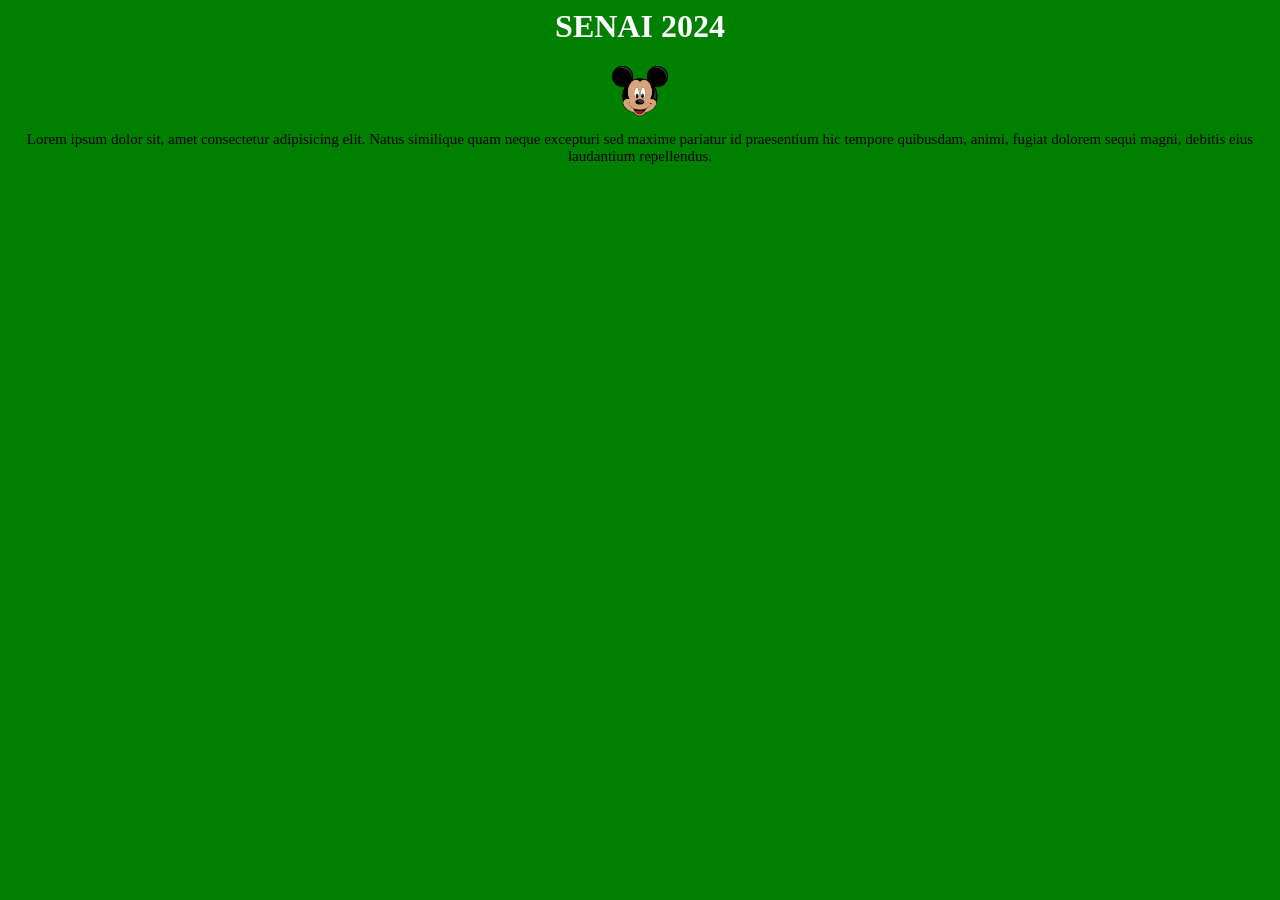
==== aula03/index.html @ 8d89f71b "Conteudo" ====
<html>

<head>
    <title>SENAI 2024</title>
</head>

<!-- <body style=" background-color: red;"> -->

<body>

    <h1>
        SENAI 2024
    </h1>

    <img src="R.png" 
    alt="Não foi possivel carregar a imagem!" height="50px">

    <p>
        Lorem ipsum dolor sit, amet
        consectetur adipisicing elit.
        Natus similique quam neque
        excepturi sed maxime pariatur
        id praesentium hic tempore quibusdam,
        animi, fugiat dolorem sequi magni,
        debitis eius laudantium repellendus.
    </p>

    <style>
        body {
            background-color: green;
            text-align: center;
        }

        h1 {
            color: #ffffff;
            /* text-decoration: underline; */
            /* text-decoration: line-through; */
            /* text-decoration: overline; */
        }

        p {
            font-size: 15px;
            font-family: Verdana;
        }
    </style>
</body>

</html>
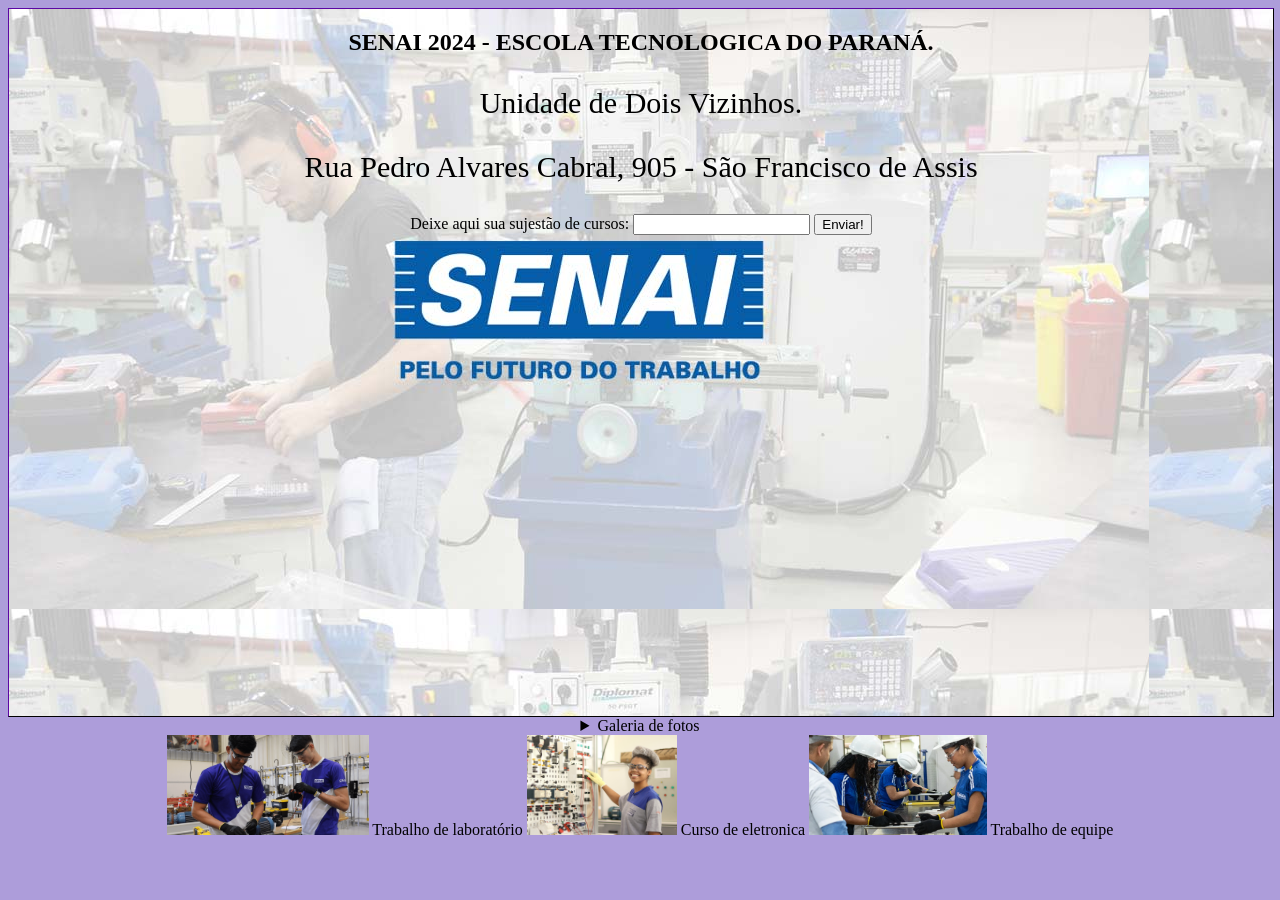
==== commit aa6ef9da: "aula 05, atividade login" ====
--- a/aula03/index.html
+++ b/aula03/index.html
@@ -8,39 +8,60 @@
 
 <body>
 
-    <h1>
-        SENAI 2024
-    </h1>
+    <div class="myDiv">
+        <!-- <img src="senai1--web.jpg" alt="Não foi possivel carregar a imagem!" height="330px"> -->
 
-    <img src="R.png" 
-    alt="Não foi possivel carregar a imagem!" height="50px">
+        <h2>SENAI 2024 - ESCOLA TECNOLOGICA DO PARANÁ.</h2>
+        <p>Unidade de Dois Vizinhos.</p>
+        <p>Rua Pedro Alvares Cabral, 905 - São Francisco de Assis</p>
+        <label for="w3review">Deixe aqui sua sujestão de cursos: </label>
+        <input type="text" id="w3review">
 
-    <p>
-        Lorem ipsum dolor sit, amet
-        consectetur adipisicing elit.
-        Natus similique quam neque
-        excepturi sed maxime pariatur
-        id praesentium hic tempore quibusdam,
-        animi, fugiat dolorem sequi magni,
-        debitis eius laudantium repellendus.
-    </p>
+        <button type="button" onclick="alert('Sua mensagem foi enviada.')">Enviar!</button>
+    </div>
+    <details>
+        <summary>Galeria de fotos</summary>
+        <p>Nossos alunos tem os laboratórios de informatica, onde colocam em pratica todos os trabalhos criados nas
+            aulas.</p>
+    </details>
+    <img src="aprendizagem-Foto_SENAI-Bahia-1-1024x507-1.png" height="100px">
+    <label for="w3review">Trabalho de laboratório</label>
+    <img src="IMG_0270-scaled.jpg" height="100px">
+    <label for="w3review">Curso de eletronica</label>
+    <img src="whatsapp-image-2022-11-23-at-16.30.53.webp" height="100px">
+    <label for="w3review">Trabalho de equipe</label>
+
 
     <style>
         body {
-            background-color: green;
+            background-color: rgb(173, 157, 218);
             text-align: center;
         }
 
         h1 {
-            color: #ffffff;
-            /* text-decoration: underline; */
-            /* text-decoration: line-through; */
-            /* text-decoration: overline; */
+            color: #2d0c88;
+            /* text-decoration: underline;
+            text-decoration: line-through;
+            text-decoration: overline; */
         }
 
         p {
-            font-size: 15px;
+            font-size: 30px;
             font-family: Verdana;
+        }
+
+        .myDiv {
+            width: 100%;
+            height: 80%;
+            background-image: url("./senai1--web.jpg");
+            border: 1px outset rgb(45, 3, 80);
+            /* background-color: rgb(107, 59, 241); */
+            text-align: center;
+        }
+
+        label,
+        textarea {
+            margin-top: 10cap;
         }
     </style>
 </body>
